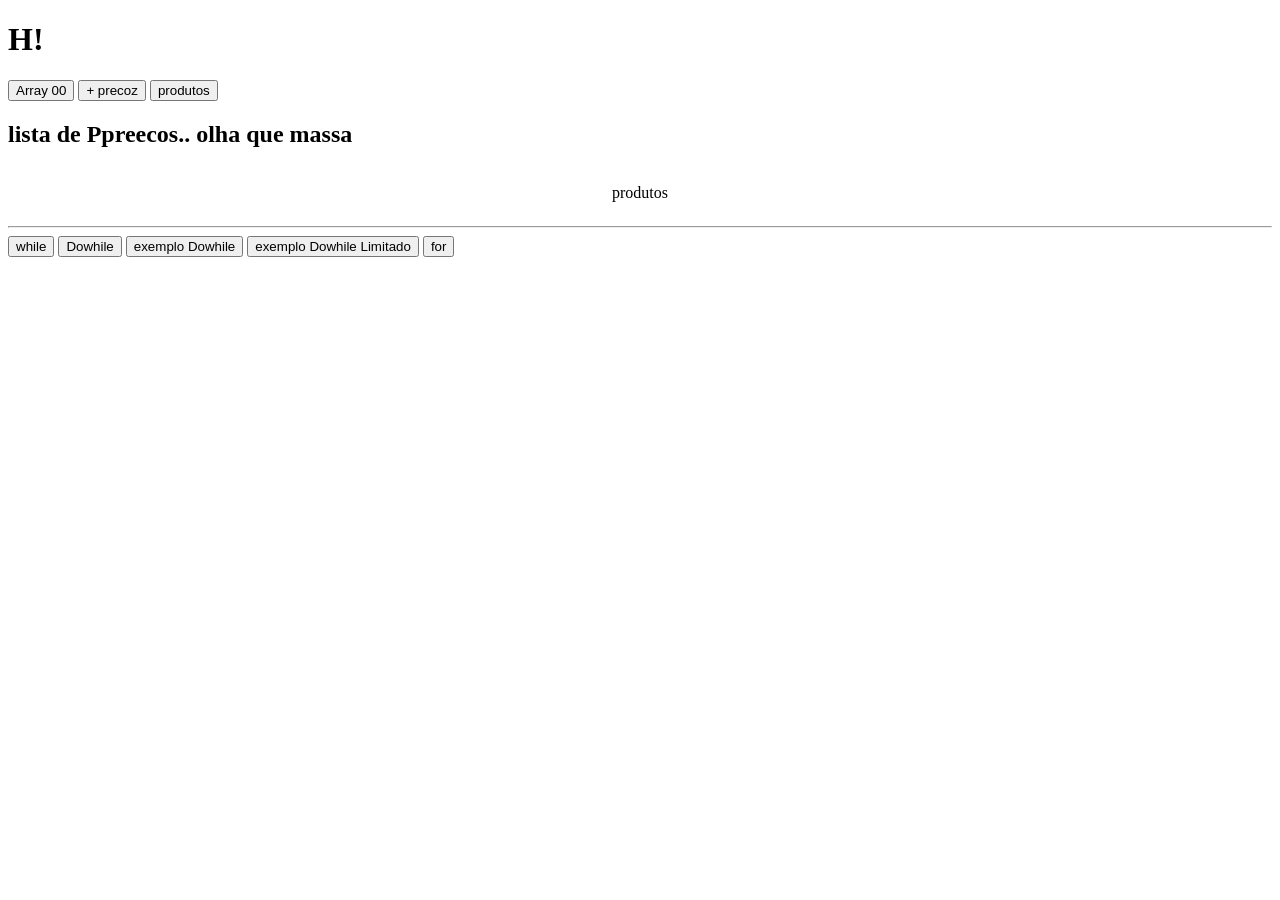
==== Arrays/index.html @ fda17858 "gavetas" ====
<!DOCTYPE html>
<html lang="pt-br">
<head>
    <meta charset="UTF-8">
    <meta name="viewport" content="width=device-width, initial-scale=1.0">
    <title>Arrrrr</title>
    <link rel="stylesheet" href="style.css">
</head>
<body>

    <h1>H!</h1>

<button onclick="ativarArray00()">Array 00</button>
<button onclick="ativarPreco()">+ precoz</button>
<button onclick="ativarProdutos()">produtos</button>
<h2>lista de Ppreecos.. olha que massa</h2>
<div id="lista-precos">
    <p>produtos</p>
</div>
    <hr>
    
<button onclick="rodarWhile()">while</button>
<button onclick="rodarDoWhile()">Dowhile</button>
<button onclick="exemploDoWhile()">exemplo Dowhile</button>
<button onclick="exemploDoWhileLimitado()">exemplo Dowhile Limitado</button>
<button onclick="rodarFor()">for</button>


<script src="scripts2.js"></script>
    <script src="script.js"></script>
</body>
</html>
---- Arrays/style.css ----
.produtos{
    border: 1px solid red;
    margin: 5px;
    width: 100px;
    height: 100px;

}
#lista-precos{
    display: flex;
    justify-content: center;
    align-items: center;
    flex-wrap: wrap;
}
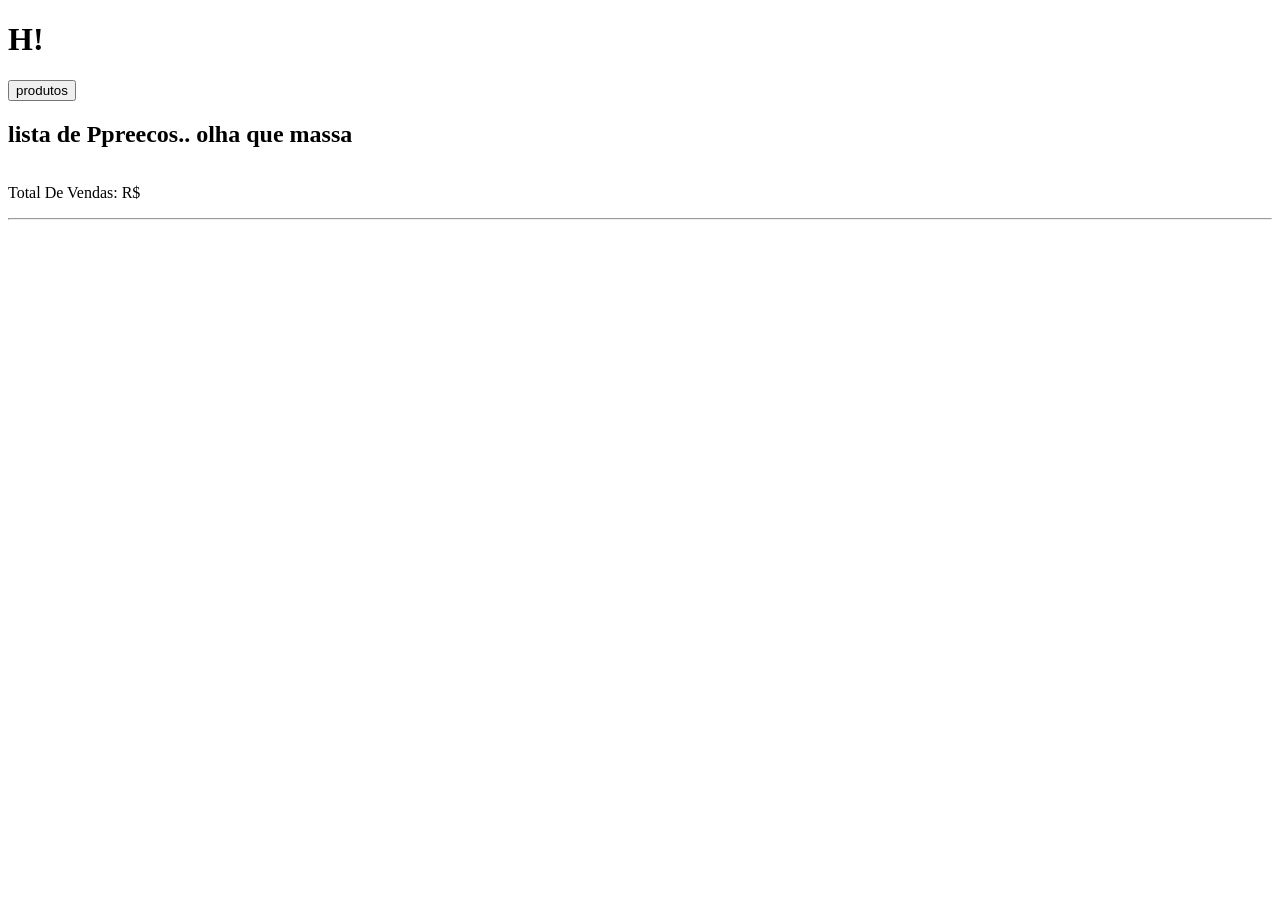
==== commit efb3e96a: "gabaritou nos precos" ====
--- a/Arrays/index.html
+++ b/Arrays/index.html
@@ -9,21 +9,23 @@
 <body>
 
     <h1>H!</h1>
-
+<!-- 
 <button onclick="ativarArray00()">Array 00</button>
-<button onclick="ativarPreco()">+ precoz</button>
+<button onclick="ativarPreco()">+ precoz</button> -->
 <button onclick="ativarProdutos()">produtos</button>
 <h2>lista de Ppreecos.. olha que massa</h2>
-<div id="lista-precos">
-    <p>produtos</p>
-</div>
+<div id="lista-precos"></div>
+ <p id="totalVendido">Total De Vendas: R$</p>
+    <div id="listaVendas">
+        
+    </div>
     <hr>
-    
+<!-- 
 <button onclick="rodarWhile()">while</button>
 <button onclick="rodarDoWhile()">Dowhile</button>
 <button onclick="exemploDoWhile()">exemplo Dowhile</button>
 <button onclick="exemploDoWhileLimitado()">exemplo Dowhile Limitado</button>
-<button onclick="rodarFor()">for</button>
+<button onclick="rodarFor()">for</button> -->
 
 
 <script src="scripts2.js"></script>
--- a/Arrays/style.css
+++ b/Arrays/style.css
@@ -10,4 +10,10 @@
     justify-content: center;
     align-items: center;
     flex-wrap: wrap;
+}
+
+.produtos:hover{
+    scale: 1.05;
+    border-radius: 7px;
+
 }
